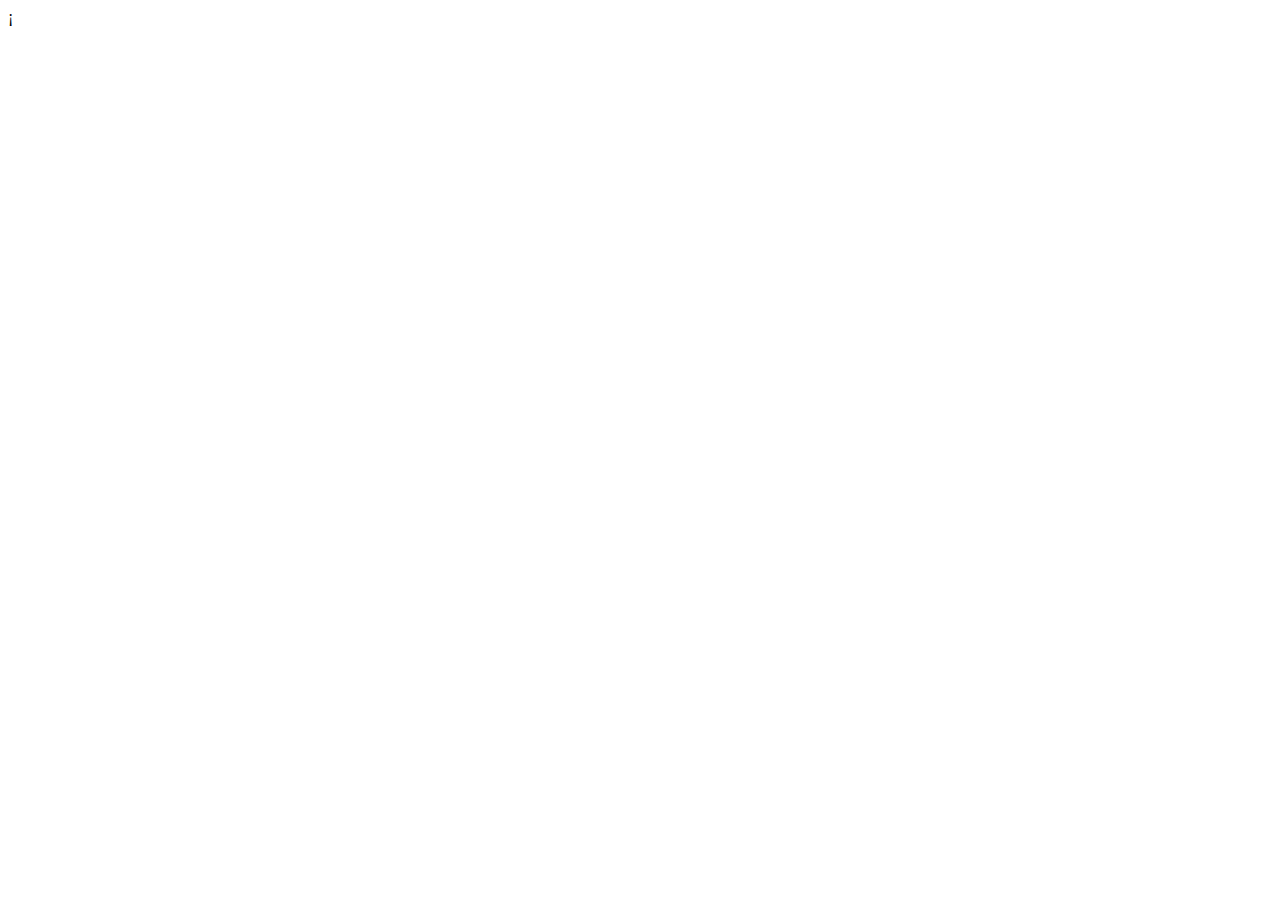
==== subpaginas/cedlrabia.html @ 05b5a3fc "Cambios 01/12/2023" ====
<!DOCTYPE html>
<html lang="es">
    <head>
        <meta charset="UTF-8">
        <meta name="viewport" content="width=device-width, initial-scale=1.0">
¡       <title>a</title>
        <link rel="stylesheet" href="style.css">
    </head>
    <body>
        <header>

        </header>

        <nav>

        </nav>

        <main>

        </main>

        <footer>
            
        </footer>
    </body>
</html>
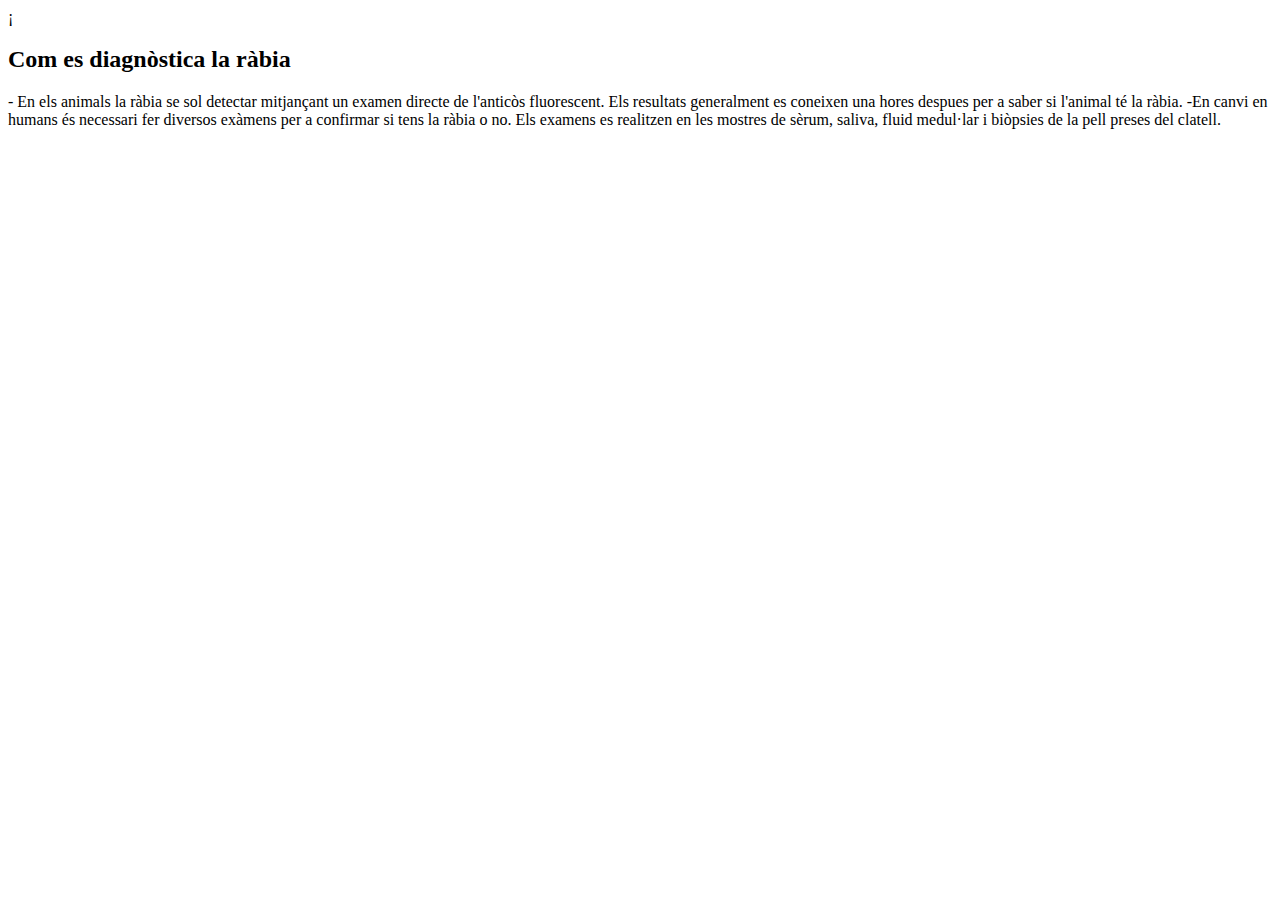
==== commit 97d61bef: "Información documento compartido" ====
--- a/subpaginas/cedlrabia.html
+++ b/subpaginas/cedlrabia.html
@@ -3,7 +3,7 @@
     <head>
         <meta charset="UTF-8">
         <meta name="viewport" content="width=device-width, initial-scale=1.0">
-¡       <title>a</title>
+¡       <title>Com es diagnòstica la ràbia</title>
         <link rel="stylesheet" href="style.css">
     </head>
     <body>
@@ -16,7 +16,11 @@
         </nav>
 
         <main>
-
+            <h2>Com es diagnòstica la ràbia</h2>
+                <p>
+                    - En els animals la ràbia se sol detectar mitjançant un examen directe de l'anticòs fluorescent. Els resultats generalment es coneixen una hores despues per a saber si l'animal té la ràbia.
+                    -En canvi en humans és necessari fer diversos exàmens per a confirmar si tens la ràbia o no. Els examens es realitzen en les mostres de sèrum, saliva, fluid medul·lar i biòpsies de la pell preses del clatell.
+                </p>
         </main>
 
         <footer>
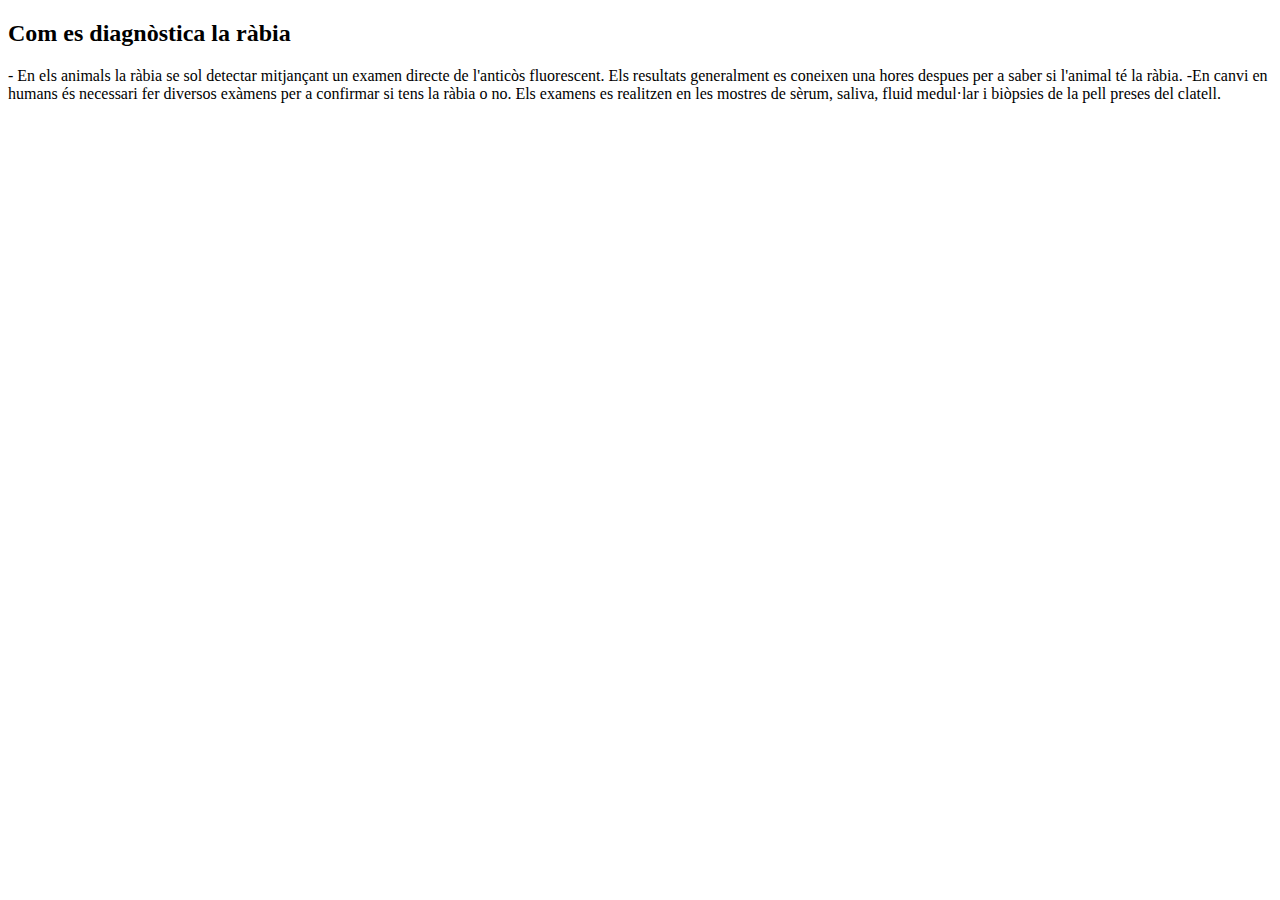
==== commit 775085d5: "arreglo de errores" ====
--- a/subpaginas/cedlrabia.html
+++ b/subpaginas/cedlrabia.html
@@ -3,7 +3,7 @@
     <head>
         <meta charset="UTF-8">
         <meta name="viewport" content="width=device-width, initial-scale=1.0">
-¡       <title>Com es diagnòstica la ràbia</title>
+       <title>Com es diagnòstica la ràbia</title>
         <link rel="stylesheet" href="style.css">
     </head>
     <body>
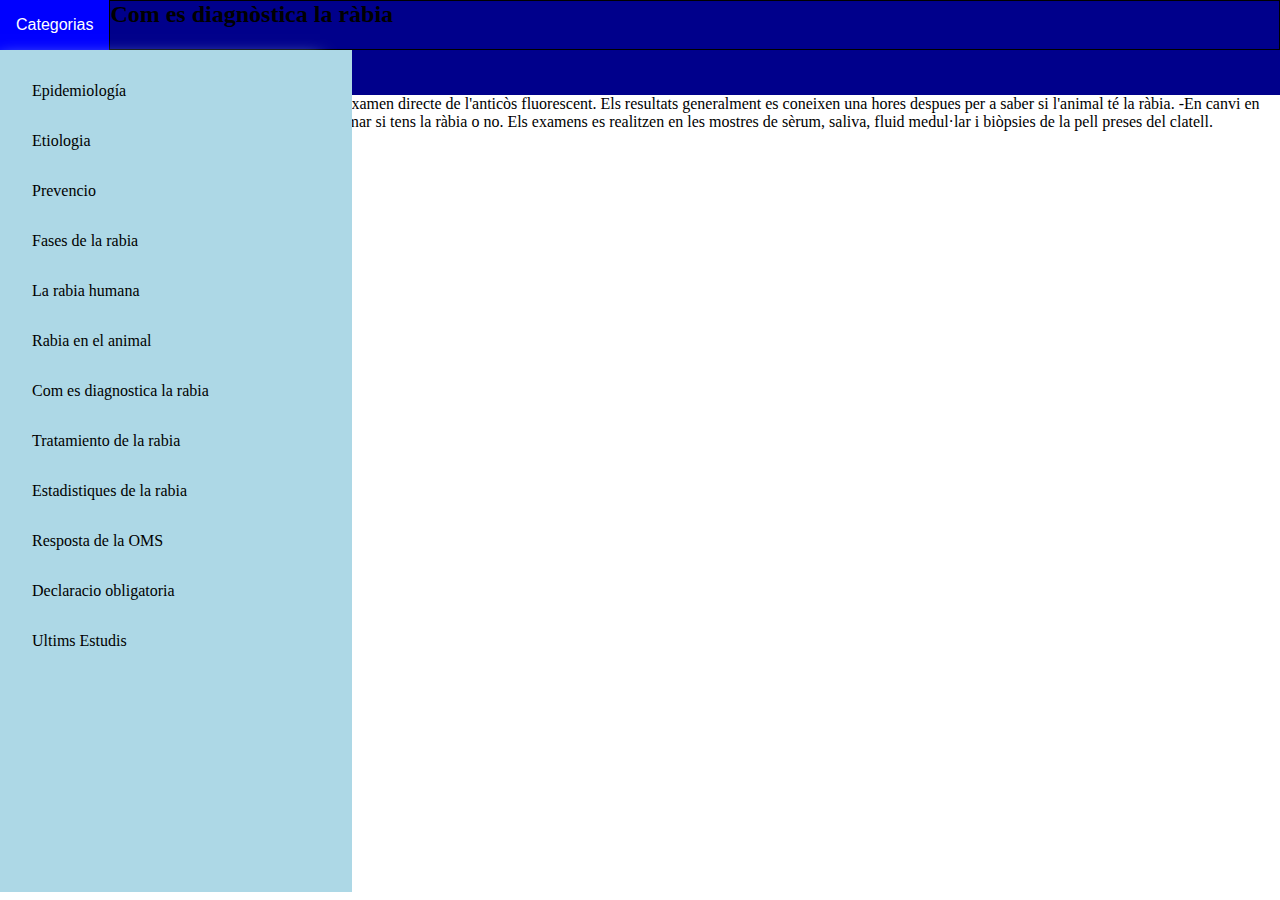
==== commit 568b261d: "corecciones" ====
--- a/subpaginas/cedlrabia.html
+++ b/subpaginas/cedlrabia.html
@@ -4,11 +4,36 @@
         <meta charset="UTF-8">
         <meta name="viewport" content="width=device-width, initial-scale=1.0">
        <title>Com es diagnòstica la ràbia</title>
-        <link rel="stylesheet" href="style.css">
+        <link rel="stylesheet" href="../style2.css">
     </head>
     <body>
         <header>
-
+            <nav>
+                <div class="dropdown">
+                    <button class="dropbtn">Categorias 
+                      <i class="fa fa-caret-down"></i>
+                    </button>
+                    <div class="dropdown-content">  
+                      <div class="row">
+                        <div class="column">
+                            <p><a href="./subpaginas/Epidemiología.html">Epidemiología</a></p>
+                            <p><a href="./subpaginas/Etiologia.html">Etiologia</a></p>
+                            <p><a href="./subpaginas/Prevencio.html">Prevencio</a></p>
+                            <p><a href="./subpaginas/Fdlrabia.html">Fases de la rabia</a></p>
+                            <p><a href="./subpaginas/lrhumana.html">La rabia humana</a></p>
+                            <p><a href="./subpaginas/relanimal.html">Rabia en el animal</a></p>
+                            <p><a href="./subpaginas/cedlrabia.html">Com es diagnostica la rabia</a></p>
+                            <p><a href="./subpaginas/tdlrabia.html">Tratamiento de la rabia</a></p>
+                            <p><a href="./subpaginas/edlrabia.html">Estadistiques de la rabia</a></p>
+                            <p><a href="./subpaginas/respostadloms.html">Resposta de la OMS</a></p>
+                            <p><a href="./subpaginas/dobligatoria.html">Declaracio obligatoria</a></p>
+                            <p><a href="./subpaginas/uestudis.html">Ultims Estudis</a></p>
+                        </div>
+                      </div>
+                    </div>
+                  </div>
+            </nav>
+            <h2 class="headerTitle2">Com es diagnòstica la ràbia</h2>
         </header>
 
         <nav>
@@ -16,7 +41,6 @@
         </nav>
 
         <main>
-            <h2>Com es diagnòstica la ràbia</h2>
                 <p>
                     - En els animals la ràbia se sol detectar mitjançant un examen directe de l'anticòs fluorescent. Els resultats generalment es coneixen una hores despues per a saber si l'animal té la ràbia.
                     -En canvi en humans és necessari fer diversos exàmens per a confirmar si tens la ràbia o no. Els examens es realitzen en les mostres de sèrum, saliva, fluid medul·lar i biòpsies de la pell preses del clatell.
--- a/style2.css
+++ b/style2.css
@@ -0,0 +1,134 @@
+*{
+    border: 0;
+    padding: 0;
+    margin: 0;
+}
+
+body{
+    height: 100vh;
+    width: 100vw;
+    overflow-y: hidden;
+    overflow-x: hidden;
+}
+
+header{
+    /*height: 10%;*/
+    background-color: rgb(72, 151, 255);
+
+    display: flex;
+    flex-direction: row;
+}
+
+.headerDrop{
+    flex: 1;
+
+    display: flex;
+    justify-content: center;
+    align-items: center;
+
+    border: 1px solid black;
+}
+
+.categoriesText
+{
+    font-size: 2em;
+}
+
+.headerTitle2{
+    flex: 8;
+
+    background-color: darkblue;
+    border: 1px solid black;
+}
+
+
+
+nav{
+    height: 5%;
+    background-color: white;
+    min-height: 2em; 
+}
+
+h1{
+    text-align: center;
+}
+
+nav {
+    overflow: hidden;
+    background-color: darkblue;
+}
+  
+nav a {
+    float: left;
+    font-size: 1rem;
+    color: black;
+    text-align: center;
+    padding: 1rem;
+    text-decoration: none;
+}
+  
+.dropdown {
+    float: left;
+    overflow: hidden;
+}
+  
+.dropdown .dropbtn {
+    font-size: 1rem;  
+    border: none;
+    outline: none;
+    color: black;
+    padding: 1rem;
+    background-color: inherit;
+}
+  
+nav a:hover, .dropdown:hover .dropbtn {
+    background-color: blue;
+    color: white;
+}
+  
+.dropdown-content {
+    display: none;
+    position: absolute;
+    background-color: #f9f9f9;
+    width: 25%;
+    height: 90vh;
+    left: 0;
+    box-shadow: 0rem 0.5rem 1rem 0rem lightblue;
+    z-index: 1;
+}
+  
+.dropdown:hover .dropdown-content {
+    display: block;
+}
+  
+
+.column {
+    float: left;
+    width: 100%;
+    height: 90vh;
+    padding: 1rem;
+    background-color: lightblue;
+}
+  
+.column a {
+    float: none;
+    color: black;
+    padding: 1rem;
+    text-decoration: none;
+    display: block;
+    text-align: left;
+}
+  
+.column a:hover {
+    background-color: #ddd;
+}
+
+.row{
+    height: 90vh;
+}
+  
+.row:after {
+    content: "";
+    display: table;
+    clear: both;
+}
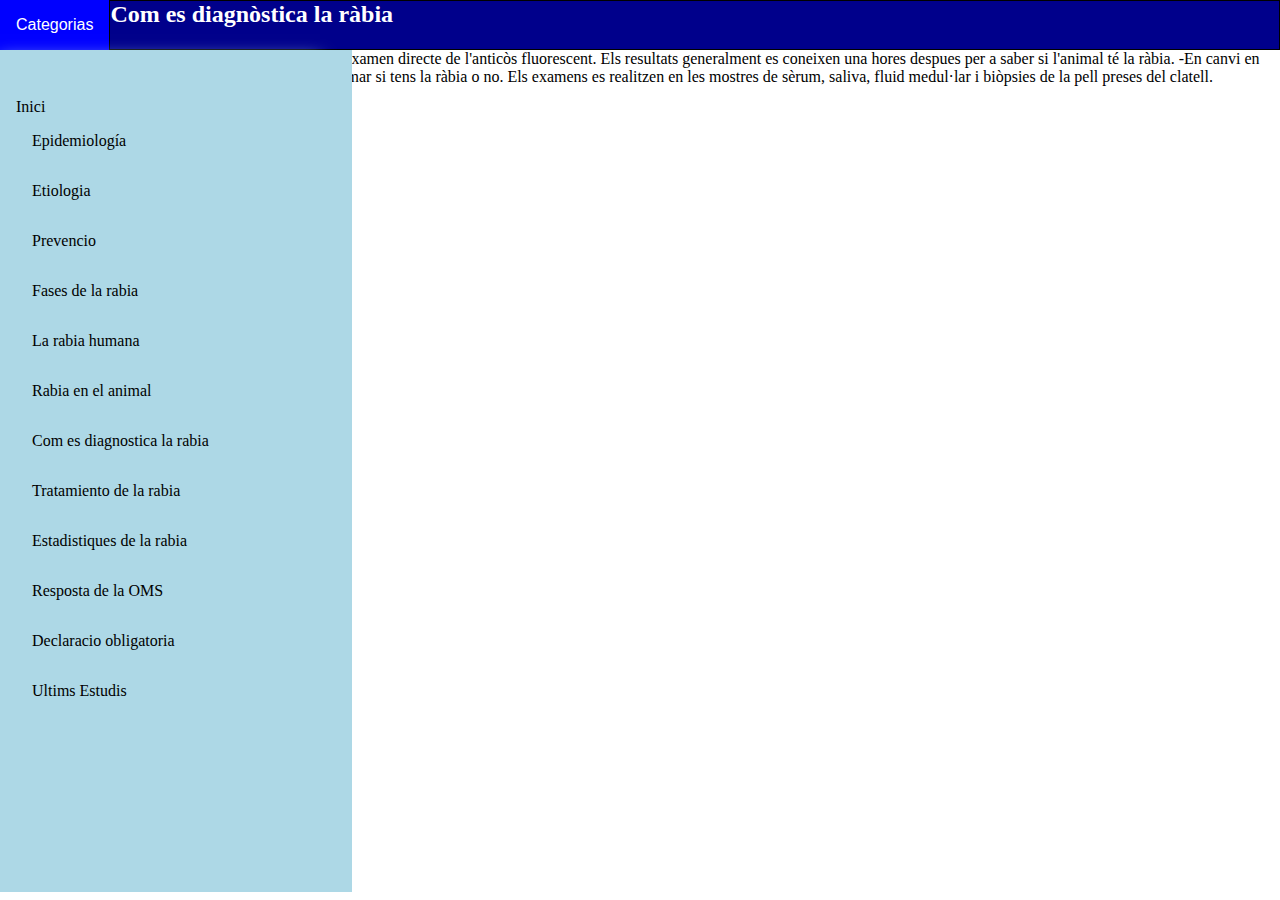
==== commit ad1f66d6: "30/01/24" ====
--- a/subpaginas/cedlrabia.html
+++ b/subpaginas/cedlrabia.html
@@ -16,18 +16,19 @@
                     <div class="dropdown-content">  
                       <div class="row">
                         <div class="column">
-                            <p><a href="./subpaginas/Epidemiología.html">Epidemiología</a></p>
-                            <p><a href="./subpaginas/Etiologia.html">Etiologia</a></p>
-                            <p><a href="./subpaginas/Prevencio.html">Prevencio</a></p>
-                            <p><a href="./subpaginas/Fdlrabia.html">Fases de la rabia</a></p>
-                            <p><a href="./subpaginas/lrhumana.html">La rabia humana</a></p>
-                            <p><a href="./subpaginas/relanimal.html">Rabia en el animal</a></p>
-                            <p><a href="./subpaginas/cedlrabia.html">Com es diagnostica la rabia</a></p>
-                            <p><a href="./subpaginas/tdlrabia.html">Tratamiento de la rabia</a></p>
-                            <p><a href="./subpaginas/edlrabia.html">Estadistiques de la rabia</a></p>
-                            <p><a href="./subpaginas/respostadloms.html">Resposta de la OMS</a></p>
-                            <p><a href="./subpaginas/dobligatoria.html">Declaracio obligatoria</a></p>
-                            <p><a href="./subpaginas/uestudis.html">Ultims Estudis</a></p>
+                            <p><a href="../index.html"></a>Inici</p>
+                            <p><a href="../subpaginas/Epidemiología.html">Epidemiología</a></p>
+                            <p><a href="../subpaginas/Etiologia.html">Etiologia</a></p>
+                            <p><a href="../subpaginas/Prevencio.html">Prevencio</a></p>
+                            <p><a href="../subpaginas/Fdlrabia.html">Fases de la rabia</a></p>
+                            <p><a href="../subpaginas/lrhumana.html">La rabia humana</a></p>
+                            <p><a href="../subpaginas/relanimal.html">Rabia en el animal</a></p>
+                            <p><a href="../subpaginas/cedlrabia.html">Com es diagnostica la rabia</a></p>
+                            <p><a href="../subpaginas/tdlrabia.html">Tratamiento de la rabia</a></p>
+                            <p><a href="../subpaginas/edlrabia.html">Estadistiques de la rabia</a></p>
+                            <p><a href="../subpaginas/respostadloms.html">Resposta de la OMS</a></p>
+                            <p><a href="../subpaginas/dobligatoria.html">Declaracio obligatoria</a></p>
+                            <p><a href="../subpaginas/uestudis.html">Ultims Estudis</a></p>
                         </div>
                       </div>
                     </div>
@@ -35,10 +36,6 @@
             </nav>
             <h2 class="headerTitle2">Com es diagnòstica la ràbia</h2>
         </header>
-
-        <nav>
-
-        </nav>
 
         <main>
                 <p>
--- a/style2.css
+++ b/style2.css
@@ -35,8 +35,9 @@
 }
 
 .headerTitle2{
+    color: white;
     flex: 8;
-
+    justify-content: center;
     background-color: darkblue;
     border: 1px solid black;
 }
@@ -76,7 +77,7 @@
     font-size: 1rem;  
     border: none;
     outline: none;
-    color: black;
+    color: white;
     padding: 1rem;
     background-color: inherit;
 }
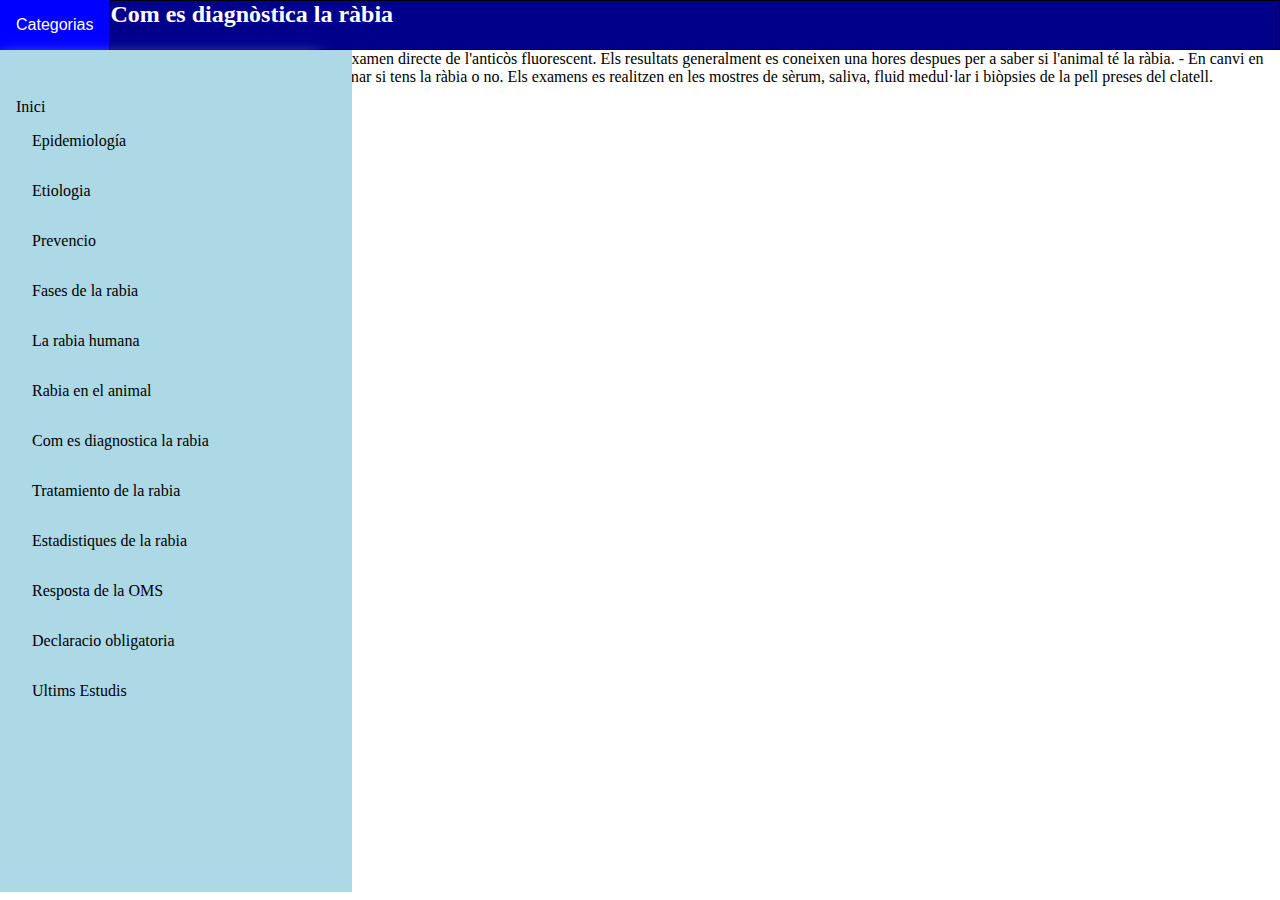
==== commit 5b314e68: "02/02/2024" ====
--- a/subpaginas/cedlrabia.html
+++ b/subpaginas/cedlrabia.html
@@ -40,7 +40,7 @@
         <main>
                 <p>
                     - En els animals la ràbia se sol detectar mitjançant un examen directe de l'anticòs fluorescent. Els resultats generalment es coneixen una hores despues per a saber si l'animal té la ràbia.
-                    -En canvi en humans és necessari fer diversos exàmens per a confirmar si tens la ràbia o no. Els examens es realitzen en les mostres de sèrum, saliva, fluid medul·lar i biòpsies de la pell preses del clatell.
+                    - En canvi en humans és necessari fer diversos exàmens per a confirmar si tens la ràbia o no. Els examens es realitzen en les mostres de sèrum, saliva, fluid medul·lar i biòpsies de la pell preses del clatell.
                 </p>
         </main>
 
--- a/style2.css
+++ b/style2.css
@@ -133,3 +133,15 @@
     display: table;
     clear: both;
 }
+
+.Ultims-Estudis {
+    margin-bottom: 1em; 
+}
+
+.rabia-animal {
+    margin-bottom: 1em;
+}
+
+.h3 {
+    margin-bottom: 1em;
+}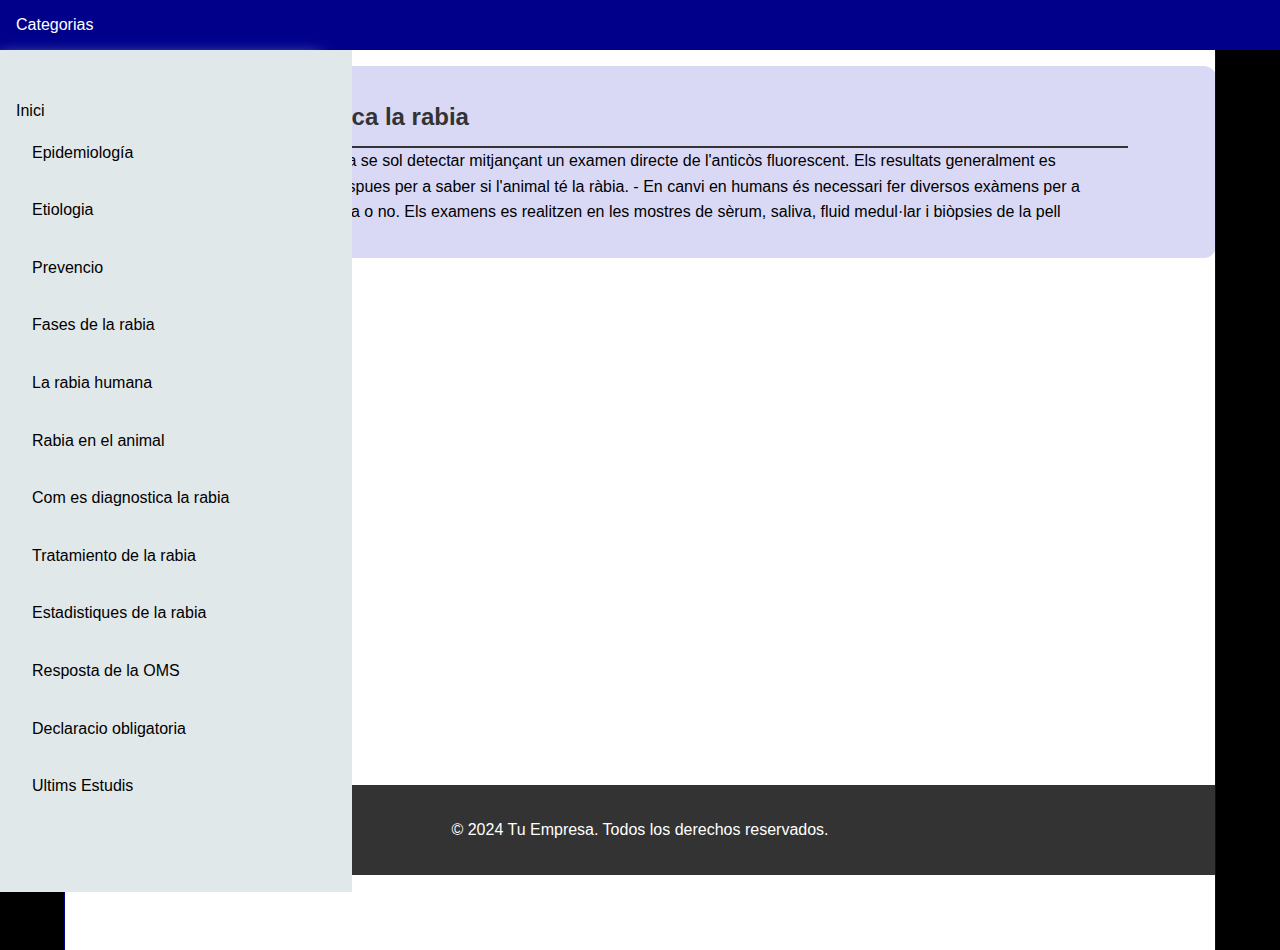
==== commit 75465111: "quierollorar" ====
--- a/subpaginas/cedlrabia.html
+++ b/subpaginas/cedlrabia.html
@@ -4,7 +4,7 @@
         <meta charset="UTF-8">
         <meta name="viewport" content="width=device-width, initial-scale=1.0">
        <title>Com es diagnòstica la ràbia</title>
-        <link rel="stylesheet" href="../style2.css">
+        <link rel="stylesheet" href="../style.css">
     </head>
     <body>
         <header>
@@ -34,18 +34,24 @@
                     </div>
                   </div>
             </nav>
-            <h2 class="headerTitle2">Com es diagnòstica la ràbia</h2>
         </header>
-
+        <div class="contenido1">
+          <p></p>
+        </div>
+        <div class="contenido2">
+          <p></p>
+        </div>
         <main>
-                <p>
+          <div class="nube">
+            <h2>Com es diagnòstica la rabia</h2>  
+            <p class="Texto">
                     - En els animals la ràbia se sol detectar mitjançant un examen directe de l'anticòs fluorescent. Els resultats generalment es coneixen una hores despues per a saber si l'animal té la ràbia.
                     - En canvi en humans és necessari fer diversos exàmens per a confirmar si tens la ràbia o no. Els examens es realitzen en les mostres de sèrum, saliva, fluid medul·lar i biòpsies de la pell preses del clatell.
-                </p>
+            </p>
+          </div>
         </main>
-
         <footer>
-            
+          <p>&copy; 2024 Tu Empresa. Todos los derechos reservados.</p> 
         </footer>
     </body>
 </html>--- a/style.css
+++ b/style.css
@@ -0,0 +1,266 @@
+*{
+    border: 0;
+    padding: 0;
+    margin: 0;
+}
+
+body{
+    height: 100vh;
+    width: 100vw;
+    overflow-y: hidden;
+    overflow-x: hidden;
+    
+    font-family: 'Arial', sans-serif;
+    line-height: 1.6;
+    background-color: white;
+}
+
+
+header{
+    background-color: darkblue;
+    display: flex;
+    flex-direction: row;
+}
+
+main {
+    padding: 1em;
+    height: 71vh;
+    text-align: left; 
+    border-radius: 12em;
+}
+  
+footer {
+    margin-top: 5%;
+    background-color: #333; /* Color de fondo oscuro */
+    color: white;
+    text-align: center;
+    padding: 2em;
+}
+
+
+.headerDrop{
+    flex: 1;
+
+    display: flex;
+    justify-content: center;
+    align-items: center;
+
+    border: 1px solid black;
+}
+
+.categoriesText
+{
+    font-size: 2em;
+}
+
+.headerTitle{
+    flex: 8;
+
+    background-color: darkblue;
+    border: 1px solid black;
+}
+
+nav{
+    height: 5%;
+    background-color: white;
+    min-height: 2em; 
+}
+
+h1{
+    text-align: center;
+    color: white;
+}
+
+nav {
+    overflow: hidden;
+    background-color: darkblue;
+}
+  
+nav a {
+    float: left;
+    font-size: 1rem;
+    color: black;
+    text-align: center;
+    padding: 1rem;
+    text-decoration: none;
+}
+
+.contenido1 {
+    padding-right: 5%; 
+    background-color: #000;
+    height: 100%; 
+    box-sizing: border-box; 
+    float: left;
+    outline: darkblue 0.1em solid;
+  }
+  
+  .contenido2 {
+    padding-right: 5%; 
+    background-color: #000;
+    height: 100%; 
+    box-sizing: border-box; 
+    float: right;
+    outline: darkblue 0.1em solid;
+  }
+  
+.dropdown {
+    float: left;
+    overflow: hidden;
+}
+
+.dropdown .dropbtn {
+    font-size: 1rem;  
+    border: none;
+    outline: none;
+    color: white;
+    background-color: inherit;
+    padding: 1rem;
+}
+  
+nav a:hover, .dropdown:hover .dropbtn {
+    background-color: darkblue;
+    color: white;
+}
+  
+.dropdown-content {
+    display: none;
+    position: absolute;
+    background-color: #f9f9f9;
+    width: 25%;
+    height: 90vh;
+    left: 0;
+    box-shadow: 0rem 0.5rem 1rem 0rem lightblue;
+    z-index: 1;
+}
+  
+.dropdown:hover .dropdown-content {
+    display: block;
+}
+  
+
+.column {
+    float: left;
+    width: 100%;
+    height: 90vh;
+    padding: 1rem;
+    background-color: rgb(225, 232, 234);
+}
+  
+.column a {
+    float: none;
+    color: black;
+    padding: 1rem;
+    text-decoration: none;
+    display: block;
+    text-align: left;
+}
+  
+.column a:hover {
+    background-color: #ddd;
+}
+
+.row{
+    height: 90vh;
+}
+  
+.row:after {
+    content: "";
+    display: table;
+    clear: both;
+}
+
+.headerTitle {
+    font-size: 2em;
+ 
+}
+
+.nube{
+    background-color: rgb(217, 217, 246);
+    border-radius: 12px;
+    display: flex;
+    justify-content: space-between;
+    max-height: auto;
+    flex-direction: column;
+    padding: 8px;
+    width: auto;
+}
+
+h2 {
+    margin-top: 1em;
+    color: #333;
+    border-bottom: 2px solid #333333;
+    padding-bottom: 0.4em;
+    margin-left: 7%;
+    margin-right: 7%;
+}
+
+.Texto{
+    margin-left: 10%;
+    margin-right: 10%;
+}
+
+#Gos1{
+    flex-direction: row;
+    height: 23em;
+    width: 25em;
+    margin-top: 2%;
+    margin-left: 10%;
+    display: inline;
+}
+
+.Ultims-Estudis {
+    margin-bottom: 1em; 
+}
+
+.rabia-animal {
+    margin-bottom: 1em;
+}
+
+.h3 {
+    margin-bottom: 1em;
+}
+
+#Virus-rabia{
+    flex-direction: row;
+    height: 23em;
+    width: 25em;
+    margin-top: 2%;
+    margin-left: 10%;
+    display: inline;
+}
+
+#rabia-en-humanos{
+    flex-direction: row;
+    max-height: 12em;
+    max-width: 10em;
+    margin-top: 2%;
+    margin-left: 10%;
+    display: inline;
+}
+
+#perro-muerde{
+    flex-direction: row;
+    max-height: 12em;
+    max-width: 10em;
+    margin-top: 2%;
+    margin-left: 10%;
+    display: inline;
+}
+
+#paciente-rabia{
+    flex-direction: row;
+    max-height: 12em;
+    max-width: 20em;
+    margin-top: 2%;
+    margin-left: 10%;
+    display: inline;
+}
+
+#fases-rabia{
+    flex-direction: row;
+    max-height: 22em;
+    max-width: 30em;
+    margin-top: 2%;
+    margin-left: 10%;
+    display: inline;
+}